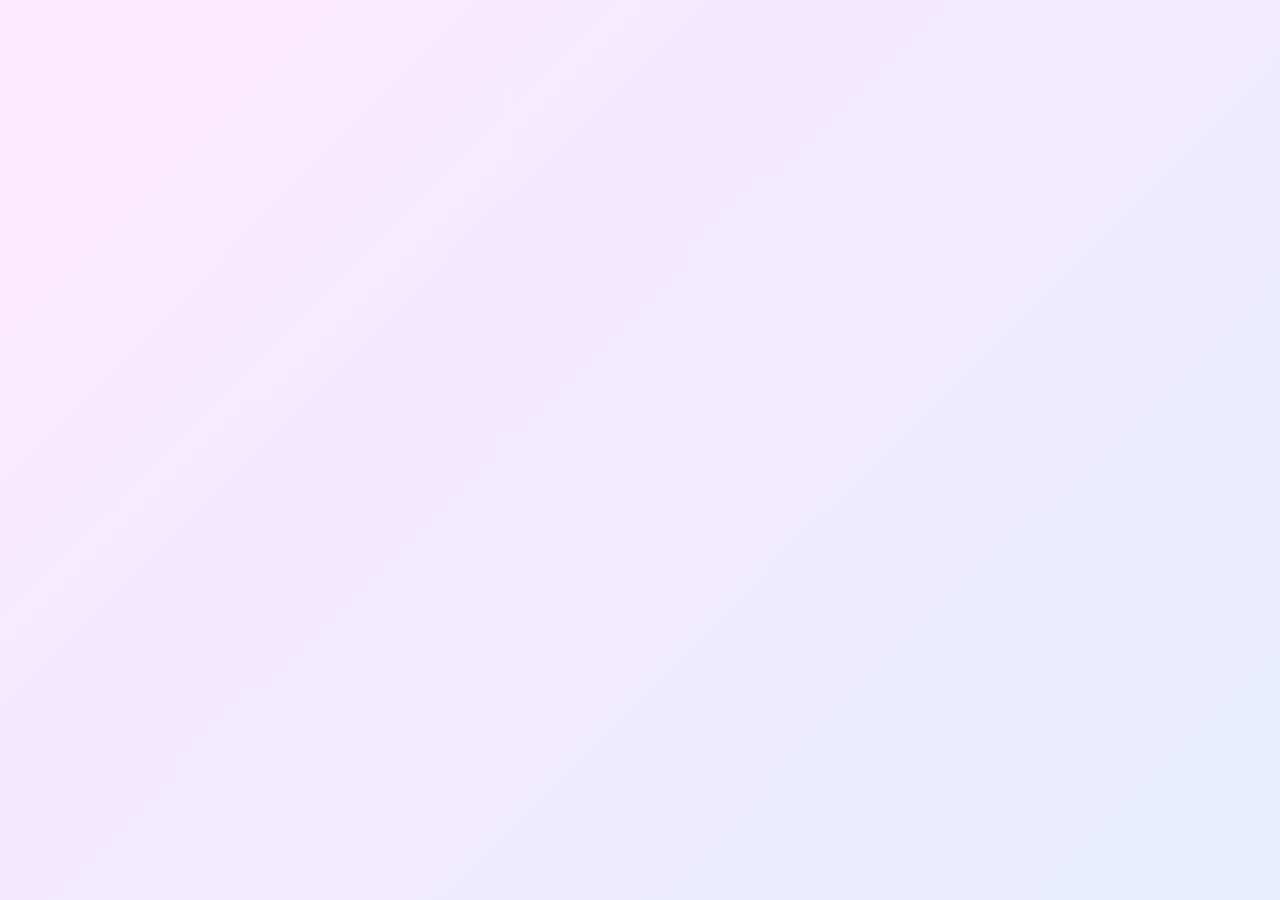
==== index.html @ ce65a722 "Enhance birthday page visuals: animated gradient bg, gradient headings, polished card Co-authored-by" ====
<!DOCTYPE html>
<html lang="en">

<head>
  <meta charset="UTF-8">
  <meta name="viewport" content="width=device-width, initial-scale=1.0">
  <meta http-equiv="X-UA-Compatible" content="ie=edge">
  <title>Happy Birthday!!! :)</title>
  <link rel="preconnect" href="https://fonts.googleapis.com">
  <link rel="preconnect" href="https://fonts.gstatic.com" crossorigin>
  <link href="https://fonts.googleapis.com/css2?family=Poppins:wght@400;600;700;800&family=Work+Sans:wght@300;400;600&display=swap" rel="stylesheet">
  <link rel="shortcut icon" type="image/png" href="img/favicon.png" />
  <link rel="stylesheet" href="style/style.css">
</head>

<body>
  <div class="container">
    <div class="one">
      <h1 class="one">
        <span data-node-name="greeting">Hey</span>
        <span data-node-name="name">Lydia</span>
      </h1>
      <p class="two" data-node-name="greetingText">I really like your name btw!</p>
    </div>
    <div class="three">
      <p data-node-name="text1">It's your birthday!!! :D</p>
    </div>
    <div class="four">
      <div class="text-box">
        <p class="hbd-chatbox" data-node-name="textInChatBox">Happy birthday to you!! Yeee! Many many happy blah...</p>
        <p class="fake-btn" data-node-name="sendButtonLabel">Send</p>
      </div>
    </div>
    <div class="five">
      <p class="idea-1" data-node-name="text2">That's what I was going to do.</p>
      <p class="idea-2" data-node-name="text3">But then I stopped.</p>
      <p class="idea-3">
        <span data-node-name="text4">I realised, I wanted to do something</span>
        <strong data-node-name="text4Adjective">special</strong>.</p>
      <p class="idea-4" data-node-name="text5Entry">Because,</p>
      <p class="idea-5">
        <span data-node-name="text5Content">You are Special</span>
        <span class="smiley" data-node-name="smiley">:)</span>
      </p>
      <p class="idea-6">
        <span data-node-name="bigTextPart1">S</span>
        <span data-node-name="bigTextPart2">O</span>
      </p>
    </div>
    <div class="six">
      <img src="img/lydia2.png" alt="" class="lydia-dp" data-node-name="imagePath">
      <img src="img/hat.svg" alt="" class="hat">
      <div class="wish">
        <h3 class="wish-hbd" data-node-name="wishHeading">Happy Birthday!</h3>
        <h5 data-node-name="wishText">May the js.prototypes always be with you! ;)</h5>
      </div>
    </div>
    <div class="seven">
      <div class="baloons">
        <img src="img/ballon2.svg" alt="">
        <img src="img/ballon1.svg" alt="">
        <img src="img/ballon3.svg" alt="">
        <img src="img/ballon1.svg" alt="">
        <img src="img/ballon2.svg" alt="">
        <img src="img/ballon3.svg" alt="">
        <img src="img/ballon2.svg" alt="">
        <img src="img/ballon3.svg" alt="">
        <img src="img/ballon1.svg" alt="">
        <img src="img/ballon2.svg" alt="">
        <img src="img/ballon3.svg" alt="">
        <img src="img/ballon2.svg" alt="">
        <img src="img/ballon1.svg" alt="">
        <img src="img/ballon3.svg" alt="">
        <img src="img/ballon2.svg" alt="">
        <img src="img/ballon3.svg" alt="">
        <img src="img/ballon1.svg" alt="">
        <img src="img/ballon2.svg" alt="">
        <img src="img/ballon1.svg" alt="">
        <img src="img/ballon3.svg" alt="">
        <img src="img/ballon3.svg" alt="">
        <img src="img/ballon1.svg" alt="">
        <img src="img/ballon2.svg" alt="">
        <img src="img/ballon3.svg" alt="">
        <img src="img/ballon2.svg" alt="">
        <img src="img/ballon1.svg" alt="">
        <img src="img/ballon3.svg" alt="">
        <img src="img/ballon2.svg" alt="">
        <img src="img/ballon3.svg" alt="">
        <img src="img/ballon1.svg" alt="">
        <img src="img/ballon2.svg" alt="">
        <img src="img/ballon1.svg" alt="">
        <img src="img/ballon3.svg" alt="">
      </div>
    </div>
    <div class="eight">
      <svg viewBox="0 0 40 40" xmlns="http://www.w3.org/2000/svg">
        <circle cx="20" cy="20" r="20" />
      </svg>
      <svg viewBox="0 0 40 40" xmlns="http://www.w3.org/2000/svg">
        <circle cx="20" cy="20" r="20" />
      </svg>
      <svg viewBox="0 0 40 40" xmlns="http://www.w3.org/2000/svg">
        <circle cx="20" cy="20" r="20" />
      </svg>
      <svg viewBox="0 0 40 40" xmlns="http://www.w3.org/2000/svg">
        <circle cx="20" cy="20" r="20" />
      </svg>
      <svg viewBox="0 0 40 40" xmlns="http://www.w3.org/2000/svg">
        <circle cx="20" cy="20" r="20" />
      </svg>
      <svg viewBox="0 0 40 40" xmlns="http://www.w3.org/2000/svg">
        <circle cx="20" cy="20" r="20" />
      </svg>
      <svg viewBox="0 0 40 40" xmlns="http://www.w3.org/2000/svg">
        <circle cx="20" cy="20" r="20" />
      </svg>
      <svg viewBox="0 0 40 40" xmlns="http://www.w3.org/2000/svg">
        <circle cx="20" cy="20" r="20" />
      </svg>
      <svg viewBox="0 0 40 40" xmlns="http://www.w3.org/2000/svg">
        <circle cx="20" cy="20" r="20" />
      </svg>
    </div>
    <div class="nine">
      <p data-node-name="outroText">Okay, now come back and tell me if you liked it.</p>
      <p id="replay" data-node-name="replayText">Or click, if you want to watch it again.</p>
      <p class="last-smile" data-node-name="outroSmiley">:)</p>
    </div>
  </div>
</body>

<script src="https://cdnjs.cloudflare.com/ajax/libs/gsap/1.20.3/TweenMax.min.js"></script>
<script type="application/javascript" src="script/main.js"></script>

</html>
---- style/style.css ----
html {
  box-sizing: border-box;
}

*,
*::before,
*::after {
  box-sizing: inherit;
}

body {
  margin: 0;
  font-family: "Work Sans", sans-serif;
  color: #2b2b40;
  background: linear-gradient(
    135deg,
    #fbe9ff 0%,
    #e8ecff 25%,
    #e6faff 50%,
    #fff0f6 75%,
    #fef7e6 100%
  );
  background-size: 400% 400%;
  animation: festiveGradient 18s ease infinite;
  min-height: 100vh;
  -webkit-font-smoothing: antialiased;
  -moz-osx-font-smoothing: grayscale;
}

@keyframes festiveGradient {
  0% {
    background-position: 0% 50%;
  }
  50% {
    background-position: 100% 50%;
  }
  100% {
    background-position: 0% 50%;
  }
}

.container {
  height: 100vh;
  width: 100%;
  max-width: 100vw;
  margin: 0 auto;
  text-align: center;
  visibility: hidden;
  position: relative;
  overflow: hidden;
}

.container div.six {
  top: 10vh;
  z-index: 1;
}

.container div.seven,
.container div.eight {
  width: 100vw;
  height: 100vh;
  position: fixed;
  top: 0;
}

.container > div {
  position: absolute;
  left: 0;
  right: 0;
  top: 20vh;
}

.one {
  font-size: 4.5rem;
  font-family: "Poppins", "Work Sans", sans-serif;
  font-weight: 700;
}

.one > img {
  vertical-align: middle;
  margin-bottom: 10px;
  max-width: 100%;
  height: auto;
}

.two {
  font-size: 1.2rem;
  font-weight: lighter;
}

.three {
  font-size: 3rem;
  font-family: "Poppins", "Work Sans", sans-serif;
  font-weight: 600;
}

.four .text-box {
  width: 600px;
  margin: 0 auto;
  border: none;
  border-radius: 18px;
  padding: 16px 18px;
  position: relative;
  background: rgba(255, 255, 255, 0.85);
  box-shadow: 0 12px 30px rgba(80, 60, 120, 0.18);
  backdrop-filter: blur(4px);
}

.text-box p {
  margin: 0;
  text-align: left;
}

.text-box span {
  visibility: hidden;
}

.text-box .fake-btn {
  position: absolute;
  right: 8px;
  bottom: 8px;
  color: #fff;
  background-color: rgb(21, 161, 237);
  padding: 6px 14px;
  border-radius: 6px;
  font-weight: 600;
  box-shadow: 0 4px 10px rgba(21, 161, 237, 0.4);
}

.five p {
  font-size: 2rem;
  position: absolute;
  left: 0;
  right: 0;
}

.idea-3 strong {
  padding: 3px 5px;
  border-radius: 3px;
  display: inline-block;
}

.five .idea-5 {
  font-size: 4rem;
}

.idea-5 span,
.idea-6 span,
.wish-hbd span {
  display: inline-block;
}

.idea-6 span {
  font-size: 15rem;
  font-family: "Poppins", "Work Sans", sans-serif;
  font-weight: 800;
  background: linear-gradient(135deg, #ff6ec4 0%, #7873f5 100%);
  -webkit-background-clip: text;
  background-clip: text;
  -webkit-text-fill-color: transparent;
  filter: drop-shadow(0 8px 18px rgba(120, 115, 245, 0.35));
}

.six {
  position: relative;
}

.six img {
  display: inline-block;
  max-width: 100%;
  height: auto;
}

.six .lydia-dp {
  border-radius: 12px;
  box-shadow: 0 16px 40px rgba(60, 40, 110, 0.35);
}

.six .hat {
  position: absolute;
  width: 80px;
  top: -35px;
  left: 41.5%;
  /* transform: scale(0.1); */
}

.baloons img {
  display: inline-block;
  position: absolute;
}

.baloons img:nth-child(even) {
  left: -10%;
}

.baloons img:nth-child(odd) {
  right: -10%;
}

.baloons img:nth-child(3n + 0) {
  left: 30%;
}

.eight svg {
  width: 25px;
  position: absolute;
  top: 0;
  left: 0;
  visibility: hidden;
  z-index: -1;
}

.eight svg:nth-child(1) {
  top: 7vh;
  left: 5vw;
  fill: #bd6ecf;
}

.eight svg:nth-child(2) {
  top: 23vh;
  left: 35vw;
  fill: #7dd175;
}

.eight svg:nth-child(3) {
  top: 33vh;
  left: 23vw;
  fill: #349d8b;
}

.eight svg:nth-child(4) {
  top: 43vh;
  left: 57vw;
  fill: #347a9d;
}

.eight svg:nth-child(5) {
  top: 68vh;
  left: 7vw;
  fill: #c66053;
}

.eight svg:nth-child(6) {
  top: 42vh;
  left: 77vw;
  fill: #bfaa40;
}

.eight svg:nth-child(7) {
  top: 68vh;
  left: 83vw;
  fill: #e3bae8;
}

.eight svg:nth-child(8) {
  top: 86vh;
  left: 37vw;
  fill: #8762cb;
}

.eight svg:nth-child(9) {
  top: 94vh;
  left: 87vw;
  fill: #9a90da;
}

.wish-hbd {
  font-size: 3em;
  margin: 0;
  text-transform: uppercase;
  font-family: "Poppins", "Work Sans", sans-serif;
  font-weight: 800;
  letter-spacing: 1px;
  text-shadow: 0 4px 18px rgba(255, 105, 180, 0.45);
}

.wish h5 {
  font-weight: lighter;
  font-size: 2rem;
  margin: 10px 0 0;
}

.nine p {
  font-size: 2rem;
  font-weight: lighter;
}

#replay {
  z-index: 3;
  cursor: pointer;
}

/* Media Queries */
@media screen and (max-height: 1000px) {
  .six .hat {
    left: 40%;
  }
}

@media screen and (max-height: 800px) {
  .six .hat {
    left: 37%;
  }
}

@media screen and (max-height: 700px) {
  .six .hat {
    left: 32%;
  }
}

@media screen and (max-height: 850px) and (max-width: 450px) {
  .six .hat {
    left: 32%;
  }
}

@media screen and (max-width: 500px) {
  .container {
    width: 90%;
  }

  .four .text-box {
    width: 90%;
  }

  .text-box .fake-btn {
    right: 5px;
    bottom: -38px;
  }

  .idea-5 span {
    display: block;
  }

  .idea-6 span {
    font-size: 10rem;
  }

  .six .hat {
    width: 50px;
    top: -20px;
  }

  .wish-hbd {
    font-size: 2.2em;
  }

  .wish h5 {
    font-size: 1.4rem;
  }

  .nine p {
    font-size: 1.5rem;
    font-weight: lighter;
  }
}
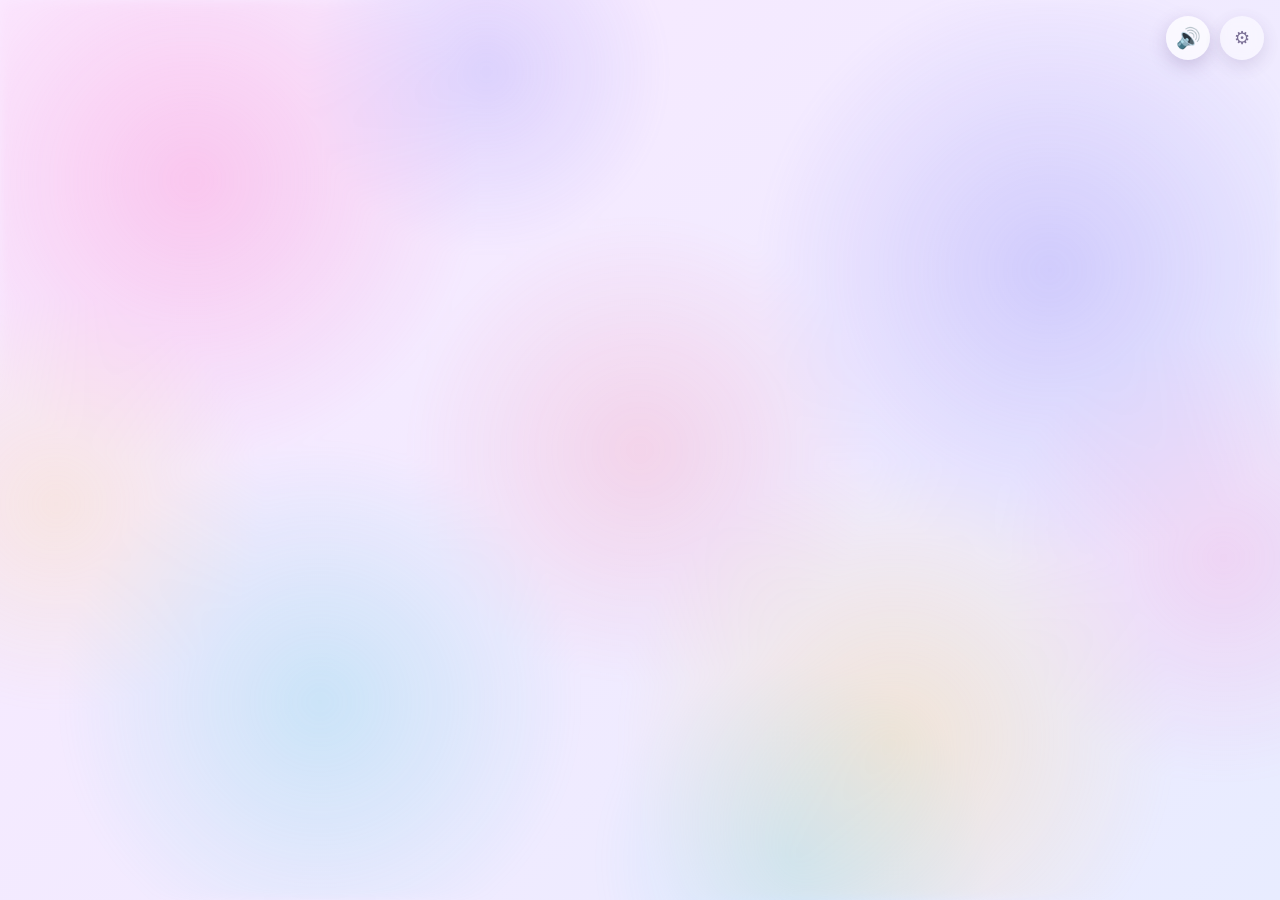
==== commit 14cc4575: "Add ambient layer, controls, confetti/glow polish, and docs Co-authored-by: FrachSee <FrachSee@users" ====
--- a/index.html
+++ b/index.html
@@ -14,6 +14,19 @@
 </head>
 
 <body>
+  <div class="ambient" aria-hidden="true"></div>
+
+  <audio id="bgm" src="music/bgm.mp3" loop preload="auto"></audio>
+
+  <div class="top-controls">
+    <button id="music-toggle" class="ctrl-btn" type="button" aria-label="Toggle background music" aria-pressed="false" title="Toggle music">
+      <span class="ctrl-icon" aria-hidden="true">&#128266;</span>
+    </button>
+    <a id="admin-link" class="ctrl-btn" href="admin.html" aria-label="Open admin panel" title="Customize (admin)">
+      <span class="ctrl-icon" aria-hidden="true">&#9881;</span>
+    </a>
+  </div>
+
   <div class="container">
     <div class="one">
       <h1 class="one">
@@ -130,6 +143,8 @@
 </body>
 
 <script src="https://cdnjs.cloudflare.com/ajax/libs/gsap/1.20.3/TweenMax.min.js"></script>
+<script src="https://cdn.jsdelivr.net/npm/canvas-confetti@1.9.3/dist/confetti.browser.min.js"></script>
 <script type="application/javascript" src="script/main.js"></script>
+<script type="application/javascript" src="script/audio.js"></script>
 
 </html>
--- a/style/style.css
+++ b/style/style.css
@@ -154,11 +154,23 @@
   font-size: 15rem;
   font-family: "Poppins", "Work Sans", sans-serif;
   font-weight: 800;
-  background: linear-gradient(135deg, #ff6ec4 0%, #7873f5 100%);
+  background: linear-gradient(120deg, #ff6ec4 0%, #7873f5 40%, #4dd0e1 70%, #ff6ec4 100%);
+  background-size: 220% 220%;
   -webkit-background-clip: text;
   background-clip: text;
   -webkit-text-fill-color: transparent;
   filter: drop-shadow(0 8px 18px rgba(120, 115, 245, 0.35));
+  animation: soShimmer 5s ease-in-out infinite;
+}
+
+@keyframes soShimmer {
+  0%,
+  100% {
+    background-position: 0% 50%;
+  }
+  50% {
+    background-position: 100% 50%;
+  }
 }
 
 .six {
@@ -187,6 +199,23 @@
 .baloons img {
   display: inline-block;
   position: absolute;
+}
+
+/* Size + tint variety gives the rising balloons a sense of parallax depth.
+   GSAP only tweens opacity/y on these, so width/filter are free to style. */
+.baloons img:nth-child(3n + 1) {
+  width: 52px;
+  filter: drop-shadow(0 14px 10px rgba(60, 40, 110, 0.18));
+}
+
+.baloons img:nth-child(3n + 2) {
+  width: 38px;
+  filter: hue-rotate(18deg) drop-shadow(0 10px 8px rgba(60, 40, 110, 0.14));
+}
+
+.baloons img:nth-child(3n) {
+  width: 44px;
+  filter: saturate(1.25) drop-shadow(0 12px 9px rgba(60, 40, 110, 0.16));
 }
 
 .baloons img:nth-child(even) {
@@ -290,6 +319,159 @@
   cursor: pointer;
 }
 
+/* Ambient floating light layer (sits behind all content) */
+.ambient {
+  position: fixed;
+  inset: 0;
+  z-index: -1;
+  pointer-events: none;
+  background-image:
+    radial-gradient(circle at 15% 20%, rgba(255, 110, 196, 0.28), transparent 22%),
+    radial-gradient(circle at 82% 30%, rgba(120, 115, 245, 0.26), transparent 24%),
+    radial-gradient(circle at 25% 78%, rgba(77, 208, 225, 0.24), transparent 22%),
+    radial-gradient(circle at 70% 82%, rgba(255, 209, 102, 0.26), transparent 24%),
+    radial-gradient(circle at 50% 50%, rgba(255, 94, 126, 0.16), transparent 30%);
+  background-repeat: no-repeat;
+  filter: blur(6px);
+  animation: ambientFloat 16s ease-in-out infinite alternate;
+}
+
+/* A second, smaller set of dots drifting the opposite way adds real depth. */
+.ambient::before {
+  content: "";
+  position: absolute;
+  inset: -10%;
+  background-image:
+    radial-gradient(circle at 40% 15%, rgba(120, 115, 245, 0.2), transparent 14%),
+    radial-gradient(circle at 88% 60%, rgba(255, 110, 196, 0.18), transparent 15%),
+    radial-gradient(circle at 12% 55%, rgba(255, 209, 102, 0.18), transparent 14%),
+    radial-gradient(circle at 60% 88%, rgba(77, 208, 225, 0.18), transparent 15%);
+  background-repeat: no-repeat;
+  animation: ambientFloat2 22s ease-in-out infinite alternate;
+}
+
+@keyframes ambientFloat2 {
+  0% {
+    transform: translate3d(2%, 1%, 0) scale(1.1);
+  }
+  100% {
+    transform: translate3d(-3%, -2%, 0) scale(1);
+  }
+}
+
+@keyframes ambientFloat {
+  0% {
+    transform: translate3d(-2%, -1%, 0) scale(1.05);
+    opacity: 0.75;
+  }
+  50% {
+    opacity: 1;
+  }
+  100% {
+    transform: translate3d(2%, 2%, 0) scale(1.15);
+    opacity: 0.85;
+  }
+}
+
+/* Top-right control buttons (music toggle + admin) */
+.top-controls {
+  position: fixed;
+  top: max(16px, env(safe-area-inset-top));
+  right: max(16px, env(safe-area-inset-right));
+  z-index: 20;
+  display: flex;
+  gap: 10px;
+}
+
+.ctrl-btn {
+  width: 44px;
+  height: 44px;
+  display: inline-flex;
+  align-items: center;
+  justify-content: center;
+  border: none;
+  border-radius: 50%;
+  cursor: pointer;
+  font-size: 1.25rem;
+  line-height: 1;
+  text-decoration: none;
+  color: #4a3d6b;
+  background: rgba(255, 255, 255, 0.7);
+  box-shadow: 0 6px 18px rgba(80, 60, 120, 0.22);
+  backdrop-filter: blur(6px);
+  transition: transform 0.18s ease, box-shadow 0.18s ease, background 0.18s ease;
+}
+
+.ctrl-btn:hover {
+  transform: translateY(-2px) scale(1.06);
+  background: rgba(255, 255, 255, 0.92);
+  box-shadow: 0 10px 24px rgba(80, 60, 120, 0.3);
+}
+
+.ctrl-btn:active {
+  transform: translateY(0) scale(0.96);
+}
+
+.ctrl-btn:focus-visible {
+  outline: 3px solid rgba(120, 115, 245, 0.6);
+  outline-offset: 2px;
+}
+
+#music-toggle.is-muted {
+  opacity: 0.72;
+}
+
+#admin-link {
+  font-size: 1.15rem;
+  opacity: 0.7;
+}
+
+#admin-link:hover {
+  opacity: 1;
+}
+
+/* Gentle glow pulses (filter/shadow only — GSAP owns transform/opacity here) */
+.six .lydia-dp {
+  animation: dpGlow 3.2s ease-in-out infinite;
+}
+
+@keyframes dpGlow {
+  0%,
+  100% {
+    box-shadow: 0 16px 40px rgba(60, 40, 110, 0.35);
+  }
+  50% {
+    box-shadow: 0 16px 52px rgba(255, 110, 196, 0.55);
+  }
+}
+
+.wish-hbd {
+  animation: hbdGlow 2.4s ease-in-out infinite;
+}
+
+@keyframes hbdGlow {
+  0%,
+  100% {
+    text-shadow: 0 4px 18px rgba(255, 105, 180, 0.45);
+  }
+  50% {
+    text-shadow: 0 4px 26px rgba(255, 105, 180, 0.85), 0 0 10px rgba(120, 115, 245, 0.4);
+  }
+}
+
+/* Respect users who prefer reduced motion: calm the ambient/pulse layers.
+   The core GSAP story still plays. */
+@media (prefers-reduced-motion: reduce) {
+  body,
+  .ambient,
+  .ambient::before,
+  .idea-6 span,
+  .six .lydia-dp,
+  .wish-hbd {
+    animation: none;
+  }
+}
+
 /* Media Queries */
 @media screen and (max-height: 1000px) {
   .six .hat {
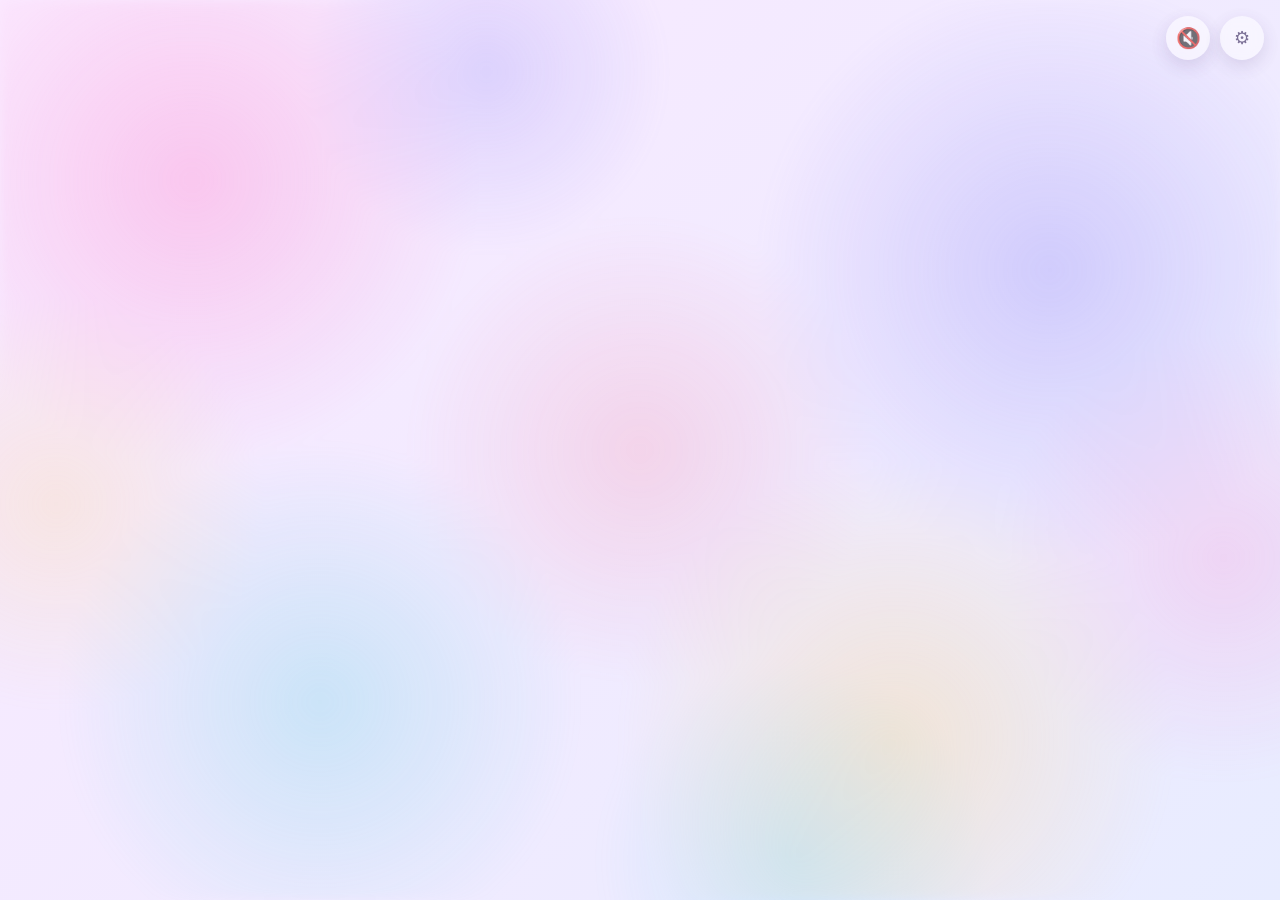
==== commit 6f406462: "Enlarge fonts with responsive clamp() and add party-layer styling Co-authored-by: FrachSee <FrachSee" ====
--- a/index.html
+++ b/index.html
@@ -146,5 +146,6 @@
 <script src="https://cdn.jsdelivr.net/npm/canvas-confetti@1.9.3/dist/confetti.browser.min.js"></script>
 <script type="application/javascript" src="script/main.js"></script>
 <script type="application/javascript" src="script/audio.js"></script>
+<script type="application/javascript" src="script/party.js"></script>
 
 </html>
--- a/style/style.css
+++ b/style/style.css
@@ -48,6 +48,43 @@
   visibility: hidden;
   position: relative;
   overflow: hidden;
+  z-index: 1;
+}
+
+/* Continuous party layer: floating emoji/sparkles behind the text but above
+   the ambient background. Owned entirely by script/party.js, so it never
+   collides with GSAP's animated elements. */
+#party-layer {
+  position: fixed;
+  inset: 0;
+  pointer-events: none;
+  z-index: 0;
+  overflow: hidden;
+}
+
+.party-float {
+  position: absolute;
+  bottom: -48px;
+  opacity: 0;
+  will-change: transform, opacity;
+  animation: partyRise linear forwards;
+}
+
+@keyframes partyRise {
+  0% {
+    transform: translateY(0) rotate(0deg);
+    opacity: 0;
+  }
+  8% {
+    opacity: 0.7;
+  }
+  90% {
+    opacity: 0.55;
+  }
+  100% {
+    transform: translateY(-112vh) rotate(26deg);
+    opacity: 0;
+  }
 }
 
 .container div.six {
@@ -71,9 +108,11 @@
 }
 
 .one {
-  font-size: 4.5rem;
+  font-size: clamp(3rem, 9vw, 6.5rem);
   font-family: "Poppins", "Work Sans", sans-serif;
   font-weight: 700;
+  overflow-wrap: break-word;
+  padding: 0 4vw;
 }
 
 .one > img {
@@ -84,18 +123,18 @@
 }
 
 .two {
-  font-size: 1.2rem;
+  font-size: clamp(1.15rem, 2.5vw, 1.8rem);
   font-weight: lighter;
 }
 
 .three {
-  font-size: 3rem;
+  font-size: clamp(2.2rem, 6vw, 4.5rem);
   font-family: "Poppins", "Work Sans", sans-serif;
   font-weight: 600;
 }
 
 .four .text-box {
-  width: 600px;
+  width: min(600px, 92%);
   margin: 0 auto;
   border: none;
   border-radius: 18px;
@@ -109,6 +148,7 @@
 .text-box p {
   margin: 0;
   text-align: left;
+  font-size: clamp(1.05rem, 2.2vw, 1.5rem);
 }
 
 .text-box span {
@@ -128,7 +168,7 @@
 }
 
 .five p {
-  font-size: 2rem;
+  font-size: clamp(1.6rem, 4.5vw, 3rem);
   position: absolute;
   left: 0;
   right: 0;
@@ -141,7 +181,7 @@
 }
 
 .five .idea-5 {
-  font-size: 4rem;
+  font-size: clamp(2.6rem, 7vw, 5.5rem);
 }
 
 .idea-5 span,
@@ -151,7 +191,7 @@
 }
 
 .idea-6 span {
-  font-size: 15rem;
+  font-size: clamp(8rem, 28vmin, 18rem);
   font-family: "Poppins", "Work Sans", sans-serif;
   font-weight: 800;
   background: linear-gradient(120deg, #ff6ec4 0%, #7873f5 40%, #4dd0e1 70%, #ff6ec4 100%);
@@ -294,7 +334,7 @@
 }
 
 .wish-hbd {
-  font-size: 3em;
+  font-size: clamp(2.2rem, 6vw, 4.5rem);
   margin: 0;
   text-transform: uppercase;
   font-family: "Poppins", "Work Sans", sans-serif;
@@ -305,12 +345,12 @@
 
 .wish h5 {
   font-weight: lighter;
-  font-size: 2rem;
+  font-size: clamp(1.3rem, 3.2vw, 2.4rem);
   margin: 10px 0 0;
 }
 
 .nine p {
-  font-size: 2rem;
+  font-size: clamp(1.5rem, 4vw, 2.6rem);
   font-weight: lighter;
 }
 
@@ -417,6 +457,11 @@
   outline-offset: 2px;
 }
 
+/* Author display rule beats the UA [hidden] rule, so hide explicitly. */
+.ctrl-btn[hidden] {
+  display: none;
+}
+
 #music-toggle.is-muted {
   opacity: 0.72;
 }
@@ -470,6 +515,11 @@
   .wish-hbd {
     animation: none;
   }
+
+  .party-float {
+    animation: none;
+    display: none;
+  }
 }
 
 /* Media Queries */
@@ -489,6 +539,14 @@
   .six .hat {
     left: 32%;
   }
+
+  .one {
+    font-size: clamp(2.5rem, 8vw, 4.5rem);
+  }
+
+  .idea-6 span {
+    font-size: clamp(6rem, 22vmin, 10rem);
+  }
 }
 
 @media screen and (max-height: 850px) and (max-width: 450px) {
@@ -502,10 +560,6 @@
     width: 90%;
   }
 
-  .four .text-box {
-    width: 90%;
-  }
-
   .text-box .fake-btn {
     right: 5px;
     bottom: -38px;
@@ -515,25 +569,8 @@
     display: block;
   }
 
-  .idea-6 span {
-    font-size: 10rem;
-  }
-
   .six .hat {
     width: 50px;
     top: -20px;
   }
-
-  .wish-hbd {
-    font-size: 2.2em;
-  }
-
-  .wish h5 {
-    font-size: 1.4rem;
-  }
-
-  .nine p {
-    font-size: 1.5rem;
-    font-weight: lighter;
-  }
-}
+}
